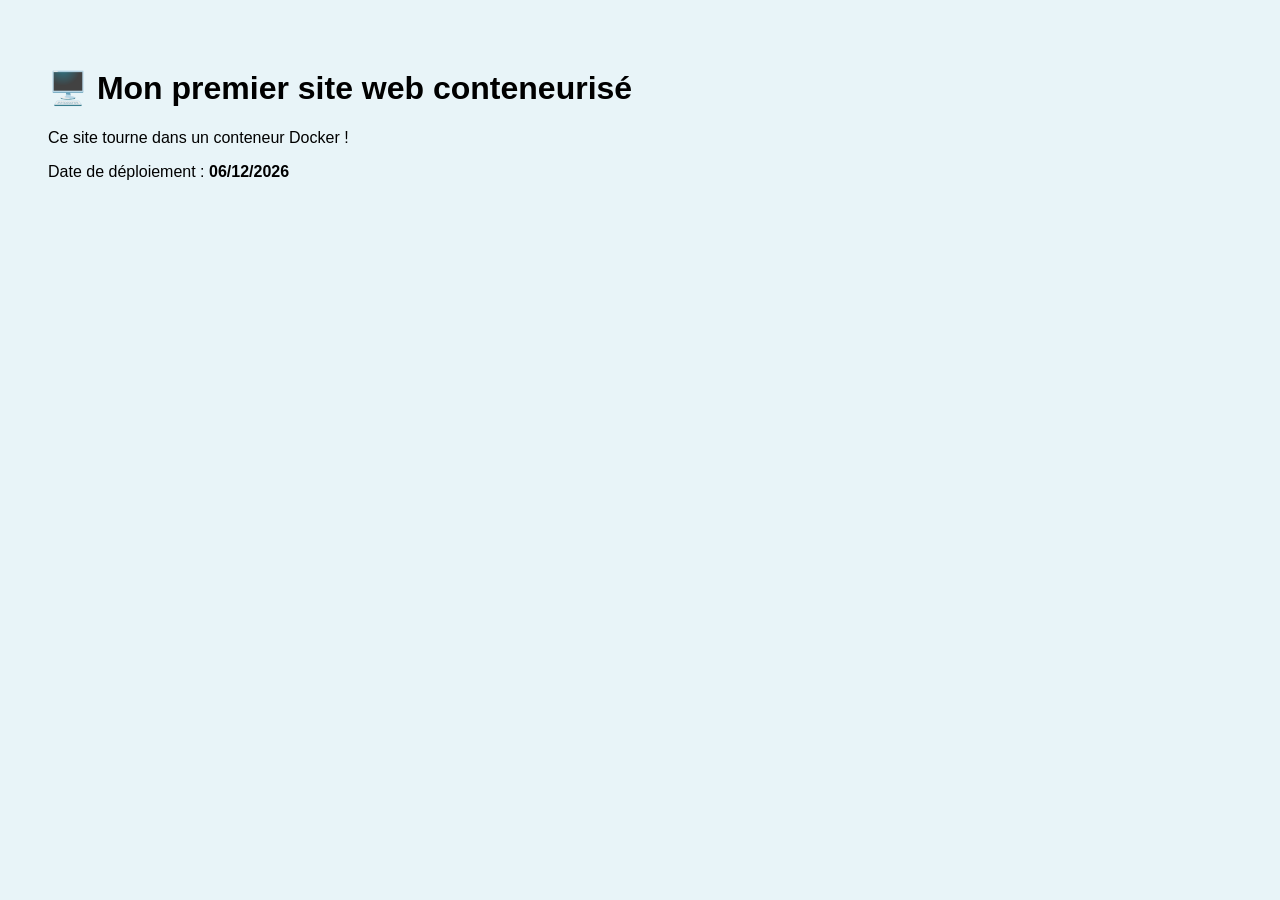
==== module-03/lab-basique/index.html @ 7d477232 "fix: ajout des fichiers manquants dans tous les labs Module 02 lab-basique : - Ajout test.html (pour" ====
<!DOCTYPE html>
<html lang="fr">
<head>
  <meta charset="UTF-8">
  <title>Mon Site IT</title>
</head>
<body style="font-family:sans-serif; padding:40px; background:#e8f4f8">
  <h1>🖥️ Mon premier site web conteneurisé</h1>
  <p>Ce site tourne dans un conteneur Docker !</p>
  <p>Date de déploiement : <strong id="date"></strong></p>
  <script>
    document.getElementById('date').textContent =
      new Date().toLocaleDateString('fr-FR');
  </script>
</body>
</html>
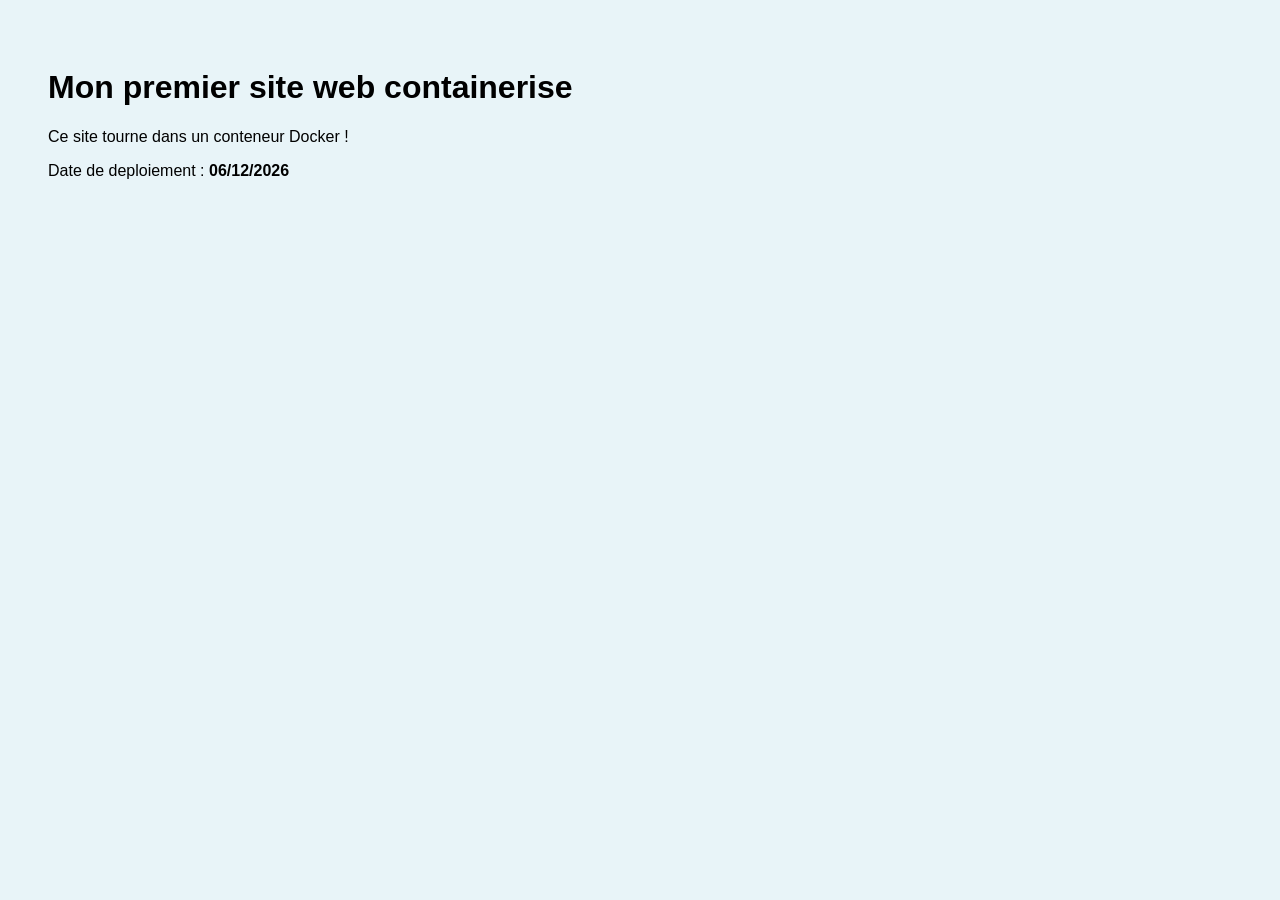
==== commit 08cbdf54: "fix: correction encodage -- suppression des caracteres non-ASCII dans tous les fichiers Remplacement" ====
--- a/module-03/lab-basique/index.html
+++ b/module-03/lab-basique/index.html
@@ -5,9 +5,9 @@
   <title>Mon Site IT</title>
 </head>
 <body style="font-family:sans-serif; padding:40px; background:#e8f4f8">
-  <h1>🖥️ Mon premier site web conteneurisé</h1>
+  <h1>Mon premier site web containerise</h1>
   <p>Ce site tourne dans un conteneur Docker !</p>
-  <p>Date de déploiement : <strong id="date"></strong></p>
+  <p>Date de deploiement : <strong id="date"></strong></p>
   <script>
     document.getElementById('date').textContent =
       new Date().toLocaleDateString('fr-FR');
